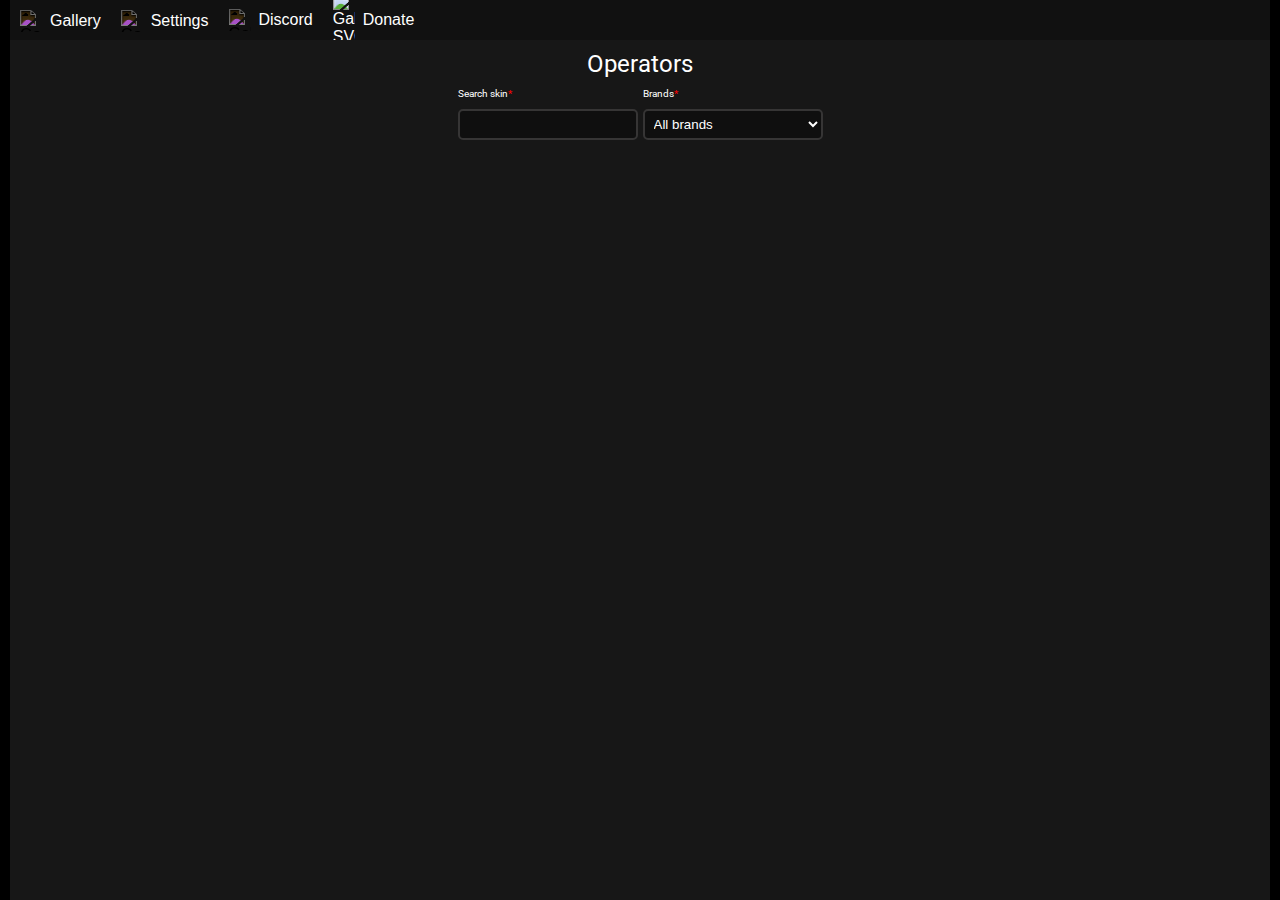
==== index.html @ 85ee6841 "Add files via upload" ====
<!DOCTYPE html>
<html lang="en">

<head>
    <meta charset="UTF-8">
    <meta name="viewport" content="width=device-width, initial-scale=1.0">
    <title>Skin Planner</title>
    <link rel="stylesheet" href="style.css">
    <link rel="icon" type="image/png" href="assets/pallas.png" sizes="16x16">
    <link rel="icon" type="image/png" href="assets/pallas.png" sizes="32x32">
    <script defer src="js/operators.js"></script>
</head>
<!-- https://raw.githubusercontent.com/HermitzPlanner/planner-images/main/svg/gallery.svg
https://raw.githubusercontent.com/HermitzPlanner/planner-images/main/svg/reset.svg
https://raw.githubusercontent.com/HermitzPlanner/planner-images/main/svg/save.svg
https://raw.githubusercontent.com/HermitzPlanner/planner-images/main/svg/load.svg -->
<!-- <input type="checkbox" name="amogus" id="header-theme">
        <label for="header-theme">header-theme</label> -->

<body>

    <div class="loader">
        <div class="spinner"></div>
    </div>
    <script>
        // Wait for the page to fully load
        window.addEventListener('load', function () {
            // Hide the loader screen
            const loader = document.querySelector('.loader');
            const content = document.querySelector('.gallery');

            loader.style.display = 'none'; // Hide the loader
            content.style.display = 'flex'; // Show the content
        });
    </script>

    <header>
        <!-- Gallery Item -->
        <input type="checkbox" name="" id="header-gallery" onclick="gallery()">
        <label class="header-label" for="header-gallery">
            <div class="header-item">
                <img class="svg"
                    src="https://raw.githubusercontent.com/HermitzPlanner/planner-images/main/svg/gallery.svg"
                    alt="Gallery SVG">
                <div class="header-text header-gallery-text">Gallery</div>
            </div>
        </label>

        <!-- Settings Item -->
        <input type="checkbox" name="" id="header-settings" onclick="toggleSettings()">
        <label class="header-label" for="header-settings">
            <div class="header-item">
                <img class="svg"
                    src="https://raw.githubusercontent.com/HermitzPlanner/planner-images/main/svg/settings.svg"
                    alt="Gallery SVG">
                <div class="header-text header-gallery-text">Settings</div>
            </div>
        </label>

        <!-- Container for Reset, Load, and Save -->
        <div id="settings-dropdown" class="settings-dropdown">
            <!-- Reset Item -->
            <input type="checkbox" name="" id="header-reset" onclick="headerReset()">
            <label class="header-label" for="header-reset">
                <div class="header-item">
                    <img class="svg"
                        src="https://raw.githubusercontent.com/HermitzPlanner/planner-images/main/svg/reset.svg"
                        alt="Reset SVG">
                    <div class="header-text">Reset</div>
                </div>
            </label>

            <!-- Save Item -->
            <input type="checkbox" name="" id="header-save" onclick="headerSave()">
            <label class="header-label" for="header-save">
                <div class="header-item">
                    <img class="svg"
                        src="https://raw.githubusercontent.com/HermitzPlanner/planner-images/main/svg/save.svg"
                        alt="Save SVG">
                    <div class="header-text">Save</div>
                </div>
            </label>

            <!-- Load Item -->
            <input type="file" name="" id="header-load" onchange="headerLoad()">
            <label class="header-label" for="header-load">
                <div class="header-item">
                    <img class="svg"
                        src="https://raw.githubusercontent.com/HermitzPlanner/planner-images/main/svg/load.svg"
                        alt="Load SVG">
                    <div class="header-text">Load</div>
                </div>
            </label>
        </div>

        <!-- Discord Item -->
        <a class="header-item" href="https://discord.gg/uGRu9j88H9" target="_blank">
            <img class="svg" src="https://raw.githubusercontent.com/HermitzPlanner/planner-images/main/svg/discord.svg"
                alt="Gallery SVG">
            <div class="header-text header-gallery-text">Discord</div>
        </a>

        <!-- Kofi Item -->
        <a class="header-item" href="https://ko-fi.com/hermitzplanner" target="_blank">
            <img class="svg kofi"
                src="https://raw.githubusercontent.com/HermitzPlanner/planner-images/main/svg/kofi.png"
                alt="Gallery SVG">
            <div class="header-text header-gallery-text">Donate</div>
        </a>

        <!-- Theme Item -->
        <!-- <input type="checkbox" name="" id="header-theme" onclick="themeChange()">
        <label class="header-label" for="header-theme">
            <div class="header-item">
                <img class="svg" src="https://raw.githubusercontent.com/HermitzPlanner/planner-images/main/svg/sun-svgrepo-com.svg"
                    alt="Gallery SVG">
                <div class="header-text header-gallery-text">Theme</div>
            </div>
        </label> -->
        <script>
            function toggleSettings() {
                var dropdown = document.getElementById("settings-dropdown");
                var settingsCheckbox = document.getElementById("header-settings");

                dropdown.style.display = settingsCheckbox.checked ? "flex" : "none";
            }
        </script>

    </header>

    <section class="gallery" id="gallery" style="display: flex;">
        <div class="gallery-header">
            <div class="main-text flex">Operators</div>
            <div class="gallery-header-options">
                <div id="gal-input3" class="initial-input2 initial-input-text">Search skin <div style="color: red;">*
                    </div>
                </div>
                <div id="gal-input4" class="initial-input2 initial-input-text">Brands<div style="color: red;">*</div>
                </div>
            </div>
            <div class="gallery-header-options">
                <input type="search" class="initial-input2 gallery-options" id="search">
                <select class="initial-input2 gallery-options" name="brand-select" id="search2" data-search2>
                    <option disabled value="">Select brand</option>
                    <option selected value="">All brands</option>
                </select>
            </div>
        </div>
    </section>

    <div class="viewer">
        <div class="viewer-content">
            <button class="quit-btn" id="quit-btn" onclick="quitViewer()">
                <img width="60px" height="60px" style="filter: invert();"
                    src="https://raw.githubusercontent.com/HermitzPlanner/planner-images/main/svg/x.svg" alt="">
            </button>
            <div class="viewer-information" style="justify-content: start;
            gap: 20px; padding-top: 20px;">
                <div class="viewer-elite-container viewer-row">
                    <input type="checkbox" id="elite-0" onclick='eliteArt("0")'>
                    <label class="elite-btn" for="elite-0">
                        <img class="elite" src="https://raw.githubusercontent.com/HermitzPlanner/arknight-images/main/ui/elite/0.png" alt="">
                    </label>

                    <input type="checkbox" id="elite-1" onclick='eliteArt("1")'>
                    <label class="elite-btn" for="elite-1">
                        <img class="elite" src="https://raw.githubusercontent.com/HermitzPlanner/arknight-images/main/ui/elite/1.png" alt="">
                    </label>

                    <input type="checkbox" id="elite-2" onclick='eliteArt("2")'>
                    <label class="elite-btn" for="elite-2">
                        <img class="elite" src="https://raw.githubusercontent.com/HermitzPlanner/arknight-images/main/ui/elite/2.png" alt="">
                    </label>
                </div>
                <div class="viewer-char-container">
                    <div class="viewer-char-information">
                        <div class="viewer-char-name">char-name</div>
                        <div class="viewer-subclass-name">skin-name</div>
                    </div>
                    <div class="viewer-icon">
                        <img src="" alt="">
                    </div>
                </div>
                <div class="viewer-skin-details" style="gap: 20px;">
                    <div class="viewer-skills viewer-row">
                            <img class="skill-icon skill-1" src="" alt="">
                            <img class="skill-icon skill-2" src="" alt="">
                            <img class="skill-icon skill-3" src="" alt="">
                    </div>
                    <div class="viewer-position viewer-row">
                        <div class="viewer-position-left">position</div>
                        <div class="viewer-position-information">position Information Content</div>
                    </div>

                    <div class="viewer-position viewer-row">
                        <div class="viewer-position-left">seggs</div>
                        <div class="viewer-position-information">every day</div>
                    </div>

                    <div class="viewer-position viewer-row">
                        <div class="viewer-position-left">amogus</div>
                        <div class="viewer-position-information">joe mamma</div>
                    </div>
                    <!-- <div class="viewer-artist viewer-row">
                        <div class="viewer-artist-left">Artist</div>
                        <div class="viewer-artist-information">Artist Information Content</div>
                    </div>

                    <div class="viewer-release viewer-row">
                        <div class="viewer-release-left">Release</div>
                        <div class="viewer-release-information">Release Information Content</div>
                    </div>
                    <div class="viewer-obtain viewer-row">
                        <div class="viewer-obtain-left">Obtain</div>
                        <div class="viewer-obtain-information">Obtain Information Content</div>
                    </div> -->
                </div>

            </div>
            <div class="full-image">
                <img id="full-image" src="" alt="">
            </div>
        </div>
    </div>
    <template id="gallery-body">
        <!-- href #${skin.id} -->
        <a class="gallery-link" id="gallery-${skin.id}" href="">
            <button class="gallery-btn" id="${skin.id}">
                <div class="card-bg"></div>
                <div class="gallery-fade"></div>
                <img class="gallery-img" src="">
                <div style="transform: skew(-10deg);">
                    <span class="gallery-model">${skin.english}</span>
                    <br>
                    <span class="gallery-sub">${skin.skinnameenglish}</span>
                </div>
            </button>
        </a>
    </template>

    <script src="js/pixi/pixi.min.js"></script>
    <script src="js/pixi/pixi-spine.js"></script>
</body>

</html>
---- style.css ----
@import url('https://fonts.googleapis.com/css2?family=Roboto:wght@100;300;400;500;700;900&display=swap');
@import url('https://fonts.googleapis.com/css2?family=Oswald:wght@200;300;400;500;600;700&display=swap');

::-webkit-scrollbar {
    width: 5px;
    height: 5px;
}

::-webkit-scrollbar-track {
    background-color: var(--highlight-dark);
}

::-webkit-scrollbar-thumb {
    background-color: var(--highlight);
    border-radius: 7px;
}

:root {
    --background-dark: hsl(0, 0%, 18%);
    --background-dark-2: hsl(0, 0%, 10%);
    --background-dark-bar: hsl(0, 0%, 21%);

    --highlight: hsl(59, 60%, 61%);
    --prime: gold;
    --rerun: hsl(120, 60%, 61%);
    --sum: hsl(120, 60%, 61%);
    --rest: hsl(0, 60%, 61%);
    --disabled: hsla(0, 60%, 61%, 0.5);
    --disabled-outline: hsl(0, 80%, 61%);
    --highlight-dark: hsl(0, 1%, 21%);
    --background-events-dark: hsl(0, 1%, 9%);
    --background-events-body-dark: hsl(0, 1%, 6%);
    --background-events-content-dark: hsl(0, 1%, 3%);
    --header-background: #111;

    --background-skins-dark: hsl(240, 2%, 13%);
    --background-skins-body-dark: hsl(240, 2%, 6%);
    --background-skins-content-dark: hsl(240, 2%, 3%);

    --text-light: #fff;

    --planner-events-width: 475px;
    --planner-events-info-width: 70%;
    --planner-skins-body-width: 120px;
    --planner-content-header: 85px;
    --planner-header: 40px;
    --planner-events-image-padding: 10px;
}

.loader {
    position: fixed;
    top: 0;
    left: 0;
    width: 100%;
    height: 100%;
    background-color: rgba(0, 0, 0, 0.8);
    display: flex;
    justify-content: center;
    align-items: center;
    z-index: 9999;
}

.spinner {
    border: 4px solid rgba(255, 255, 255, 0.3);
    border-top: 4px solid #3498db;
    border-radius: 50%;
    width: 40px;
    height: 40px;
    animation: spin 2s linear infinite;
}

/* Rotate spinner animation */
@keyframes spin {
    0% { transform: rotate(0deg); }
    100% { transform: rotate(360deg); }
}

/* Hide the content when the loader is displayed */
.content {
    display: none;
}

header {
    display: flex;
    align-items: left;
    gap: 20px;
    padding: 10px;
    background-color: var(--header-background);
    color: var(--text-light);
    font-family: 'Arial', sans-serif;
    margin: 0;
    height: 20px;
}

.header-label {
    cursor: pointer;
}

.header-item,
.calc-item {
    display: flex;
    align-items: center;
}

.header-item img,
.calc-item img {
    width: 22px;
    height: 22px;
    margin-right: 8px;
}

.header-item img {
    filter: invert(1);
}
.planner-events-total {
    justify-content: space-between;
   
}
.planner-events-total-value {
    padding: 4px 0;
    padding-left: 12px;
    width: fit-content !important;
    border-top: 3px solid var(--highlight);
    /* border-bottom: 1px solid var(--highlight); */
}
.header-text {
    font-size: 16px;
}
.calc-text {
    font-size: 12px;
}

.planner-skins-header-event {
    font-size: 150%;
}

.planner-skins-header-reward,
.planner-skins-header-summary,
.planner-help {
    outline: 2px solid var(--highlight-dark);
    background: var(--background-events-body-dark);
    padding: 5px 15px;
    border-radius: 10px;
}

.planner-help {
    margin-left: 10px;
}

.header-reward,
.header-summary {
    width: fit-content;
    margin: 0 auto;
}

.header-summary {
    margin: unset;
}

.header-reward:hover,
.header-summary:hover {
    cursor: pointer;
    scale: 1.05;
    transition: 175ms ease;
}

input[type="file"] {
    display: none;
}
input[type="checkbox"] {
    display: none;
}

input[type="checkbox"]+label {
    outline: 0px dashed hsla(0, 0%, 100%, 0.25);
}

input[type="number"],
.gallery-options,
.viewer-options {
    color: #fff;
    border: 2px solid var(--highlight-dark);
    background: var(--background-events-body-dark);
    border-radius: 5px;
    padding: 5px;
}

.invisible {
    display: none;
}

.prime {
    color: var(--highlight);
}
a {
    text-decoration: none; /* Remove underline */
    color: inherit; /* Use the default text color */
    /* You can add more styling properties here as needed */
}
img {
    -webkit-user-drag: none;
}
#settings-dropdown {
    display: none;
}
.settings-dropdown {
    display: flex;
    position: absolute;
    left: 105px;
    top: 43px;
    background-color: var(--header-background);
    flex-direction: column;
    gap: 10px;
    z-index: 2;
    padding: 10px;
}
button {
    background: none;
    color: inherit;
    border: none;
    /* padding: 0; */
    font: inherit;
    cursor: pointer;
    outline: inherit;
    width: 100%;
}

body {
    font-family: 'Roboto';
    font-weight: 400;
    /* width: 999px; */
    width: calc(100vw - 20px);
    outline: 0px dashed fuchsia;
    margin: 0 auto;
    color: var(--text-light);
    background-color: #000;
    overflow-x: hidden;
    height: 100vh;
    position: relative;
}
.kofi {
    filter: inherit !important;
    height: inherit !important;
}
.planner-body {
    display: flex;
    height: calc(100vh - var(--planner-header));
}

.planner-events-content,
.planner-skins-content,
.summary-content {
    height: calc(100% - var(--planner-content-header));
    width: 100%;
    position: relative;
    overflow-y: auto; 
}

.planner-skins-content {
    display: flex;
    flex-direction: column;
}
.skins-container {
    display: flex;
    flex-wrap: wrap;
    align-content: baseline;
    justify-content: center;
    gap: 15px;
    padding: 20px 15px;
    width: calc(100% - 30px);
}

.rerun-skins {
    border-top: 1px solid var(--highlight-dark);
}
.rerun-header {
    width: 100%;
    text-align: center;
}

.planner-events {
    width: var(--planner-events-width);
    background-color: var(--background-events-dark);
}

.summary {
    background-color: var(--background-events-dark);
}

.planner-events-header,
.planner-skins-header,
.summary-header {
    height: var(--planner-content-header);
    outline: 0px dashed hsla(0, 0%, 100%, 0.25);
    width: 100%;
    text-align: center;
    display: flex;
    flex-direction: column;
    justify-content: space-evenly;
    /* border-bottom: 1px solid var(--highlight-dark); */
}

.summary-header {
    align-items: center;
}

.planner-events-header {
    flex-direction: row;
    align-items: center;
    justify-content: space-between;
}

.planner-events-name,
.summary-events-name {
    text-align: center;
    /* background: var(--background-events-content-dark); */
    margin-top: var(--planner-events-image-padding);
}

.planner-events-body,
.summary-events-body {
    margin-top: 20px;
    display: flex;
    background-color: var(--background-events-body-dark);
    outline: 1px solid var(--highlight-dark);
}

.summary-events-body {
    height: 143.172px;
    width: var(--planner-events-width);
}

.planner-events-body:hover {
    cursor: pointer;
    background: var(--highlight-dark);
    transition: 175ms ease;
}

.event-checked {
    background: var(--highlight-dark);
}

.planner-events-info,
.planner-events-calcs {
    outline: 0px solid black;
}

.planner-events-info,
.summary-events-info {
    width: var(--planner-events-info-width);
}

.planner-events-image,
.summary-events-image {
    display: flex;
    padding: var(--planner-events-image-padding);

}

.planner-events-image img,
.summary-events-image img {
    max-width: 100%;
    border-radius: 7px;
}

.summary-events-image img {
    height: 94px;
}

.planner-events-calcs,
.summary-events-calcs {
    width: calc(100% - var(--planner-events-info-width));
    padding: var(--planner-events-image-padding);
    display: flex;
    flex-direction: column;
    justify-content: space-between;
}

.planner-events-calcs * {
    background: none;
    outline: 0px dashed fuchsia;
}

.calcs {
    display: flex;
}

.calcs * {
    width: 50%;
}

.value {
    text-align: right;
}

.planner-skins {
    width: calc(100% - var(--planner-events-width));
}

.planner-skins-body {
    position: relative;
    width: var(--planner-skins-body-width);
    height: fit-content;
    /* margin: 10px 0 0 10px; */
    background-color: var(--background-events-body-dark);
    outline: 2px solid var(--highlight-dark);
    border-radius: 7px;
    overflow: hidden;
    margin-top: 2px;
}

.planner-skins-body:hover,
.gallery-btn:hover,
.search-button:hover {
    cursor: pointer;
    scale: 1.05;
    transition: 175ms ease;
}

.planner-skins-image,
.planner-skins-model,
.planner-skins-price {
    outline: 0px solid black;
}

.planner-skins-image {
    display: flex;
}

.planner-skins-image img {
    max-width: 100%;
}

.planner-skins-model {
    position: absolute;
    width: 100%;
    bottom: -1px;
    /* left: 50%; */
    text-align: center;
    transform: translate(-50%, 0);
    /* background-color: var(--background-events-content-dark); */
    /* padding: 2px 10px; */
    font-family: 'Oswald';
    font-weight: 300;
    text-transform: uppercase;
    transform: skewX(-10deg);
    margin-left: -3px;
    /* letter-spacing: 1px; */
    font-size: 18px;
    z-index: 1;
    padding: 4px 0;
}

.planner-skins-price {
    position: absolute;
    top: 0;
    left: 15px;
    transform: translate(-50%, 0);
    background-color: var(--background-events-content-dark);
    padding: 2px 10px;
    font-family: 'Oswald';
    font-weight: 300;
    text-transform: uppercase;
    border-radius: 0 0 10px 0;
}
.skins-price-rerun {
    left: 27px;
    display: flex;
    align-items: center;
    gap: 4px;
}
.planner-skins-category {
    font-size: 85%;
    color: var(--rerun);
}
.skin-overlay,
.skin-background {
    position: absolute;
    width: 100%;
    height: 100%;
    top: 0;
    left: 0;
}
.skin-background {
    background: linear-gradient(0deg, var(--background-events-content-dark) 12%, rgba(255, 255, 255, 0) 40%);
}
.overlay-true {
    background: var(--disabled);
}

.checked {
    outline: 2px solid var(--highlight);
}
.checked-text {
    color: var(--highlight)
}

.checked-disabled {
    outline: 2px solid var(--disabled-outline);
}

.display-none {
    display: none;
}

.rerun {
    color: var(--rerun)
}

.value {
    font-weight: 500;
}

.summary {
    display: none;
    width: 100%;
}

.summary-container {
    display: flex;
}

.summary-skins-container {
    width: calc(100% - 220px);
}

.summary-skins-container-scroll {
    display: flex;
    width: fit-content;
    flex-wrap: wrap;

}

.summary-skins-body {
    position: relative;
    margin-top: 20px;
    margin-left: 5px;
    outline: 1px solid var(--highlight-dark);
    background-color: var(--background-events-body-dark);
    height: fit-content;
    width: 114px;
}

.gallery {
    display: none;
    background-color: var(--background-events-dark);
    height: calc(100% - 40px);
    width: 100%;
    overflow-y: scroll;
    position: absolute;
    justify-content: center;
    gap: 5px;
    flex-wrap: wrap;
    overflow-y: scroll;
    overflow-x: hidden;
    align-content: start;
}

.gallery-header {
    width: 100%;
    padding: 10px 0;
    display: flex;
    flex-direction: column;
    gap: 10px;
}

.main-text {
    font-size: 150%;
}

.gallery-header-options {
    width: 100%;
    display: flex;
    outline: 0px dashed cyan;
    padding: 0rem 0rem;
    gap: 5px;
    justify-content: center;
}

.initial-input-text {
    font-size: 10px;
    display: flex;
    /* padding: 0.25rem 0;
    font-family: 'Inter'; */
}

.initial-text {
    position: absolute;
    top: -15px;
    left: 5px;
    text-align: left;
    width: 100%;
}

.event-counter {
    position: absolute;
    padding: 1px;
    font-size: 75%;
    color: var(--highlight);
    opacity: .25;
}

.initial-input2 {
    width: 180px;
}

.flex {
    display: flex;
    justify-content: center;
    align-items: center;
}

.gallery-btn {
    background-color: var(--background-events-body-dark);
    /* outline: 2px solid var(--highlight-dark); */
    border-radius: 7px;
    color: var(--text-light);
    position: relative;
}

.gallery-model {
    font-family: 'Oswald';
    font-weight: 400;
    text-transform: uppercase;
    font-size: 19px;
    transform: skew(-7deg);
}

.gallery-fade {
    outline: 0px solid white;
    position: absolute;
    bottom: 44px;
    left: 0;
    width: 100%;
    height: 30px;
    background: linear-gradient(0deg, var(--background-events-body-dark), rgba(255, 255, 255, 0) 100%);
}
.gallery-img {
    outline: 1px solid red;
}
.viewer {
    display: none;
    position: absolute;
    top: 0;
    left: 0;
    width: 100%;
    height: 100%;
    background-color: var(--background-events-dark);
    padding: 0px;
    z-index: 2;
}

.viewer-information {
    /* 26 px = buttons height: ; */
    position: absolute;
    top: 10px;
    left: 10px;
    width: 23%;
    background-color: var(--background-events-body-dark);
    height: 90%;
    border-radius: 10px;
    display: flex;
    flex-flow: column;
    justify-content: space-between;
    align-items: center;
    padding: 10px;
    z-index: 2;
}

.viewer-char-container {
    display: flex;
    width: 100%;
    justify-content: space-between;
}

.viewer-char-information {
    outline: 0px solid red;
    display: flex;
    flex-direction: column;
    /* justify-content: space-evenly; */
    gap: 10px;
}

.viewer-char-name {
    font-family: 'Oswald';
    font-weight: 500;
    text-transform: uppercase;
    font-size: 200%;
}

.viewer-row {
    display: flex;
    justify-content: space-between;
}

.viewer-skin-details {
    width: 100%;
    height: 25vh;
    outline: 0px solid cyan;
    display: flex;
    flex-direction: column;
    justify-content: space-around;
}

.viewer-icon img {
    height: 15vh;
    border-radius: 7px;
}
.viewer-skills,
.viewer-elite-container {
    justify-content: space-around;
}
.viewer-elite-container {
    width: 100%;
    /* border-top: 2px solid var(--highlight-dark);
    border-bottom: 2px solid var(--highlight-dark); */
}
.viewer-price-information {
    position: relative;
}

.viewer-puregem {
    height: 19px;
    position: absolute;
    left: 0;
    margin-left: -23px;
}
.elite {
    height: 50px;
    box-shadow: 0px 1px 7px 0px var(--highlight-dark);
}
.chibi-container {
    height: 40vh;
    width: 100%;
    outline: 2px solid var(--highlight-dark);
}

.full-image {
    width: 100%;
    height: 100%;
    position: absolute;
    top: 0;
    left: 0;
}

.full-image img {
    position: fixed;
    outline: 0px dashed cyan;
    width: 100vw;
    height: 100vh;
    object-fit: contain;
    z-index: 1;
}

.download-button {
    width: fit-content;
}

.quit-btn {
    padding: 20px;
    width: fit-content;
    right: 0;
    position: absolute;
    z-index: 99;

}

.search-button {
    top: 0;
    right: 0;
    position: absolute;
    width: fit-content;
    border: none;
    outline: none;
    background-color: var(--background-events-content-dark);
    border-radius: 0 0 0 7px;
    width: 28px;
    height: 28px;
}

.search-button img {
    width: 100%;
    filter: invert();
}

.skill-icon {
    height: 50px;
}
.elite-btn:hover {
    cursor: pointer;
    scale: 1.1;
    transition: 100ms;
}
@media screen and (max-width: 1000px) {

    /* Your styles for screens less than 1000px go here */
    body {
        .planner-body {
            flex-direction: column;
        }

        .planner-events {
            height: 40%;
        }

        .planner-skins {
            height: 60%;
        }

        .planner-events,
        .planner-skins {
            width: 100%;
        }
        .viewer-information {
            width: calc(100% - 40px);
            height: calc(100% - 40px);
        }

        #full-image {
            display: none;
        }

    }

    
}
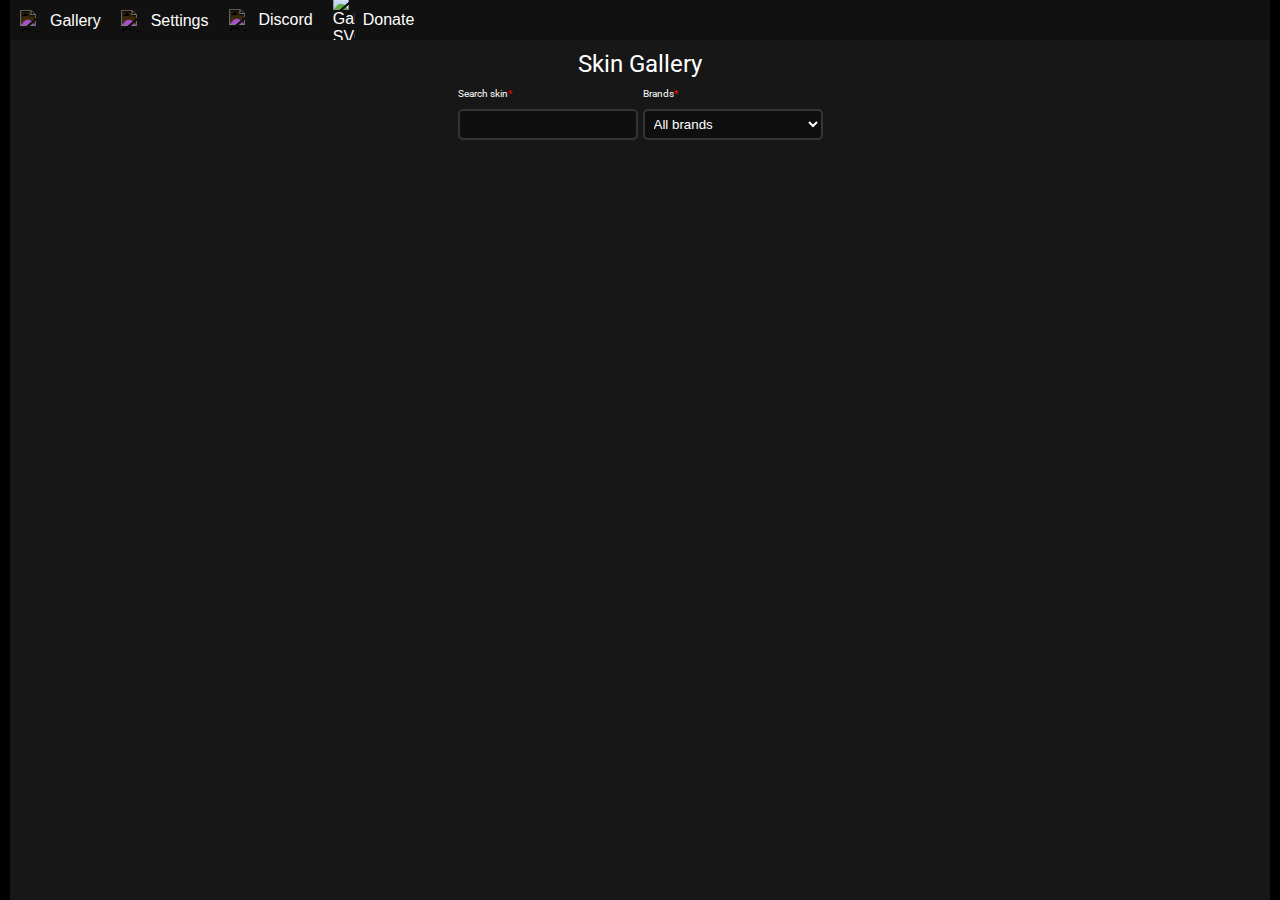
==== commit 99a91ac2: "update" ====
--- a/index.html
+++ b/index.html
@@ -1,245 +1,379 @@
-<!DOCTYPE html>
-<html lang="en">
-
-<head>
-    <meta charset="UTF-8">
-    <meta name="viewport" content="width=device-width, initial-scale=1.0">
-    <title>Skin Planner</title>
-    <link rel="stylesheet" href="style.css">
-    <link rel="icon" type="image/png" href="assets/pallas.png" sizes="16x16">
-    <link rel="icon" type="image/png" href="assets/pallas.png" sizes="32x32">
-    <script defer src="js/operators.js"></script>
-</head>
-<!-- https://raw.githubusercontent.com/HermitzPlanner/planner-images/main/svg/gallery.svg
-https://raw.githubusercontent.com/HermitzPlanner/planner-images/main/svg/reset.svg
-https://raw.githubusercontent.com/HermitzPlanner/planner-images/main/svg/save.svg
-https://raw.githubusercontent.com/HermitzPlanner/planner-images/main/svg/load.svg -->
-<!-- <input type="checkbox" name="amogus" id="header-theme">
-        <label for="header-theme">header-theme</label> -->
-
-<body>
-
-    <div class="loader">
-        <div class="spinner"></div>
-    </div>
-    <script>
-        // Wait for the page to fully load
-        window.addEventListener('load', function () {
-            // Hide the loader screen
-            const loader = document.querySelector('.loader');
-            const content = document.querySelector('.gallery');
-
-            loader.style.display = 'none'; // Hide the loader
-            content.style.display = 'flex'; // Show the content
-        });
-    </script>
-
-    <header>
-        <!-- Gallery Item -->
-        <input type="checkbox" name="" id="header-gallery" onclick="gallery()">
-        <label class="header-label" for="header-gallery">
-            <div class="header-item">
-                <img class="svg"
-                    src="https://raw.githubusercontent.com/HermitzPlanner/planner-images/main/svg/gallery.svg"
-                    alt="Gallery SVG">
-                <div class="header-text header-gallery-text">Gallery</div>
-            </div>
-        </label>
-
-        <!-- Settings Item -->
-        <input type="checkbox" name="" id="header-settings" onclick="toggleSettings()">
-        <label class="header-label" for="header-settings">
-            <div class="header-item">
-                <img class="svg"
-                    src="https://raw.githubusercontent.com/HermitzPlanner/planner-images/main/svg/settings.svg"
-                    alt="Gallery SVG">
-                <div class="header-text header-gallery-text">Settings</div>
-            </div>
-        </label>
-
-        <!-- Container for Reset, Load, and Save -->
-        <div id="settings-dropdown" class="settings-dropdown">
-            <!-- Reset Item -->
-            <input type="checkbox" name="" id="header-reset" onclick="headerReset()">
-            <label class="header-label" for="header-reset">
-                <div class="header-item">
-                    <img class="svg"
-                        src="https://raw.githubusercontent.com/HermitzPlanner/planner-images/main/svg/reset.svg"
-                        alt="Reset SVG">
-                    <div class="header-text">Reset</div>
-                </div>
-            </label>
-
-            <!-- Save Item -->
-            <input type="checkbox" name="" id="header-save" onclick="headerSave()">
-            <label class="header-label" for="header-save">
-                <div class="header-item">
-                    <img class="svg"
-                        src="https://raw.githubusercontent.com/HermitzPlanner/planner-images/main/svg/save.svg"
-                        alt="Save SVG">
-                    <div class="header-text">Save</div>
-                </div>
-            </label>
-
-            <!-- Load Item -->
-            <input type="file" name="" id="header-load" onchange="headerLoad()">
-            <label class="header-label" for="header-load">
-                <div class="header-item">
-                    <img class="svg"
-                        src="https://raw.githubusercontent.com/HermitzPlanner/planner-images/main/svg/load.svg"
-                        alt="Load SVG">
-                    <div class="header-text">Load</div>
-                </div>
-            </label>
-        </div>
-
-        <!-- Discord Item -->
-        <a class="header-item" href="https://discord.gg/uGRu9j88H9" target="_blank">
-            <img class="svg" src="https://raw.githubusercontent.com/HermitzPlanner/planner-images/main/svg/discord.svg"
-                alt="Gallery SVG">
-            <div class="header-text header-gallery-text">Discord</div>
-        </a>
-
-        <!-- Kofi Item -->
-        <a class="header-item" href="https://ko-fi.com/hermitzplanner" target="_blank">
-            <img class="svg kofi"
-                src="https://raw.githubusercontent.com/HermitzPlanner/planner-images/main/svg/kofi.png"
-                alt="Gallery SVG">
-            <div class="header-text header-gallery-text">Donate</div>
-        </a>
-
-        <!-- Theme Item -->
-        <!-- <input type="checkbox" name="" id="header-theme" onclick="themeChange()">
-        <label class="header-label" for="header-theme">
-            <div class="header-item">
-                <img class="svg" src="https://raw.githubusercontent.com/HermitzPlanner/planner-images/main/svg/sun-svgrepo-com.svg"
-                    alt="Gallery SVG">
-                <div class="header-text header-gallery-text">Theme</div>
-            </div>
-        </label> -->
-        <script>
-            function toggleSettings() {
-                var dropdown = document.getElementById("settings-dropdown");
-                var settingsCheckbox = document.getElementById("header-settings");
-
-                dropdown.style.display = settingsCheckbox.checked ? "flex" : "none";
-            }
-        </script>
-
-    </header>
-
-    <section class="gallery" id="gallery" style="display: flex;">
-        <div class="gallery-header">
-            <div class="main-text flex">Operators</div>
-            <div class="gallery-header-options">
-                <div id="gal-input3" class="initial-input2 initial-input-text">Search skin <div style="color: red;">*
-                    </div>
-                </div>
-                <div id="gal-input4" class="initial-input2 initial-input-text">Brands<div style="color: red;">*</div>
-                </div>
-            </div>
-            <div class="gallery-header-options">
-                <input type="search" class="initial-input2 gallery-options" id="search">
-                <select class="initial-input2 gallery-options" name="brand-select" id="search2" data-search2>
-                    <option disabled value="">Select brand</option>
-                    <option selected value="">All brands</option>
-                </select>
-            </div>
-        </div>
-    </section>
-
-    <div class="viewer">
-        <div class="viewer-content">
-            <button class="quit-btn" id="quit-btn" onclick="quitViewer()">
-                <img width="60px" height="60px" style="filter: invert();"
-                    src="https://raw.githubusercontent.com/HermitzPlanner/planner-images/main/svg/x.svg" alt="">
-            </button>
-            <div class="viewer-information" style="justify-content: start;
-            gap: 20px; padding-top: 20px;">
-                <div class="viewer-elite-container viewer-row">
-                    <input type="checkbox" id="elite-0" onclick='eliteArt("0")'>
-                    <label class="elite-btn" for="elite-0">
-                        <img class="elite" src="https://raw.githubusercontent.com/HermitzPlanner/arknight-images/main/ui/elite/0.png" alt="">
-                    </label>
-
-                    <input type="checkbox" id="elite-1" onclick='eliteArt("1")'>
-                    <label class="elite-btn" for="elite-1">
-                        <img class="elite" src="https://raw.githubusercontent.com/HermitzPlanner/arknight-images/main/ui/elite/1.png" alt="">
-                    </label>
-
-                    <input type="checkbox" id="elite-2" onclick='eliteArt("2")'>
-                    <label class="elite-btn" for="elite-2">
-                        <img class="elite" src="https://raw.githubusercontent.com/HermitzPlanner/arknight-images/main/ui/elite/2.png" alt="">
-                    </label>
-                </div>
-                <div class="viewer-char-container">
-                    <div class="viewer-char-information">
-                        <div class="viewer-char-name">char-name</div>
-                        <div class="viewer-subclass-name">skin-name</div>
-                    </div>
-                    <div class="viewer-icon">
-                        <img src="" alt="">
-                    </div>
-                </div>
-                <div class="viewer-skin-details" style="gap: 20px;">
-                    <div class="viewer-skills viewer-row">
-                            <img class="skill-icon skill-1" src="" alt="">
-                            <img class="skill-icon skill-2" src="" alt="">
-                            <img class="skill-icon skill-3" src="" alt="">
-                    </div>
-                    <div class="viewer-position viewer-row">
-                        <div class="viewer-position-left">position</div>
-                        <div class="viewer-position-information">position Information Content</div>
-                    </div>
-
-                    <div class="viewer-position viewer-row">
-                        <div class="viewer-position-left">seggs</div>
-                        <div class="viewer-position-information">every day</div>
-                    </div>
-
-                    <div class="viewer-position viewer-row">
-                        <div class="viewer-position-left">amogus</div>
-                        <div class="viewer-position-information">joe mamma</div>
-                    </div>
-                    <!-- <div class="viewer-artist viewer-row">
-                        <div class="viewer-artist-left">Artist</div>
-                        <div class="viewer-artist-information">Artist Information Content</div>
-                    </div>
-
-                    <div class="viewer-release viewer-row">
-                        <div class="viewer-release-left">Release</div>
-                        <div class="viewer-release-information">Release Information Content</div>
-                    </div>
-                    <div class="viewer-obtain viewer-row">
-                        <div class="viewer-obtain-left">Obtain</div>
-                        <div class="viewer-obtain-information">Obtain Information Content</div>
-                    </div> -->
-                </div>
-
-            </div>
-            <div class="full-image">
-                <img id="full-image" src="" alt="">
-            </div>
-        </div>
-    </div>
-    <template id="gallery-body">
-        <!-- href #${skin.id} -->
-        <a class="gallery-link" id="gallery-${skin.id}" href="">
-            <button class="gallery-btn" id="${skin.id}">
-                <div class="card-bg"></div>
-                <div class="gallery-fade"></div>
-                <img class="gallery-img" src="">
-                <div style="transform: skew(-10deg);">
-                    <span class="gallery-model">${skin.english}</span>
-                    <br>
-                    <span class="gallery-sub">${skin.skinnameenglish}</span>
-                </div>
-            </button>
-        </a>
-    </template>
-
-    <script src="js/pixi/pixi.min.js"></script>
-    <script src="js/pixi/pixi-spine.js"></script>
-</body>
-
+<!DOCTYPE html>
+<html lang="en">
+
+<head>
+    <meta charset="UTF-8">
+    <meta name="viewport" content="width=device-width, initial-scale=1.0">
+    <title>Skin Planner</title>
+    <link rel="stylesheet" href="style.css">
+    <link rel="icon" type="image/png" href="assets/pallas.png" sizes="16x16">
+    <link rel="icon" type="image/png" href="assets/pallas.png" sizes="32x32">
+    <script defer src="js/gallery.js"></script>
+    <script defer src="js/viewer.js"></script>
+</head>
+<!-- https://raw.githubusercontent.com/HermitzPlanner/planner-images/main/svg/gallery.svg
+https://raw.githubusercontent.com/HermitzPlanner/planner-images/main/svg/reset.svg
+https://raw.githubusercontent.com/HermitzPlanner/planner-images/main/svg/save.svg
+https://raw.githubusercontent.com/HermitzPlanner/planner-images/main/svg/load.svg -->
+<!-- <input type="checkbox" name="amogus" id="header-theme">
+        <label for="header-theme">header-theme</label> -->
+
+<body>
+    <header>
+        <!-- Gallery Item -->
+        <input type="checkbox" name="" id="header-gallery" onclick="headerGallery()">
+        <label class="header-label" for="header-gallery">
+            <div class="header-item">
+                <img class="svg"
+                    src="https://raw.githubusercontent.com/HermitzPlanner/planner-images/main/svg/gallery.svg"
+                    alt="Gallery SVG">
+                <div class="header-text header-gallery-text">Gallery</div>
+            </div>
+        </label>
+
+        <!-- Settings Item -->
+    <input type="checkbox" name="" id="header-settings" onclick="toggleSettings()">
+    <label class="header-label" for="header-settings">
+        <div class="header-item">
+            <img class="svg" src="https://raw.githubusercontent.com/HermitzPlanner/planner-images/main/svg/settings.svg"
+                alt="Gallery SVG">
+            <div class="header-text header-gallery-text">Settings</div>
+        </div>
+    </label>
+
+    <!-- Container for Reset, Load, and Save -->
+    <div id="settings-dropdown" class="settings-dropdown">
+        <!-- Reset Item -->
+        <input type="checkbox" name="" id="header-reset" onclick="headerReset()">
+        <label class="header-label" for="header-reset">
+            <div class="header-item">
+                <img class="svg" src="https://raw.githubusercontent.com/HermitzPlanner/planner-images/main/svg/reset.svg"
+                    alt="Reset SVG">
+                <div class="header-text">Reset</div>
+            </div>
+        </label>
+
+        <!-- Save Item -->
+        <input type="checkbox" name="" id="header-save" onclick="headerSave()">
+        <label class="header-label" for="header-save">
+            <div class="header-item">
+                <img class="svg" src="https://raw.githubusercontent.com/HermitzPlanner/planner-images/main/svg/save.svg"
+                    alt="Save SVG">
+                <div class="header-text">Save</div>
+            </div>
+        </label>
+
+        <!-- Load Item -->
+        <input type="file" name="" id="header-load" onchange="headerLoad()">
+        <label class="header-label" for="header-load">
+            <div class="header-item">
+                <img class="svg" src="https://raw.githubusercontent.com/HermitzPlanner/planner-images/main/svg/load.svg"
+                    alt="Load SVG">
+                <div class="header-text">Load</div>
+            </div>
+        </label>
+    </div>
+
+        <!-- Discord Item -->
+        <a class="header-item" href="https://discord.gg/uGRu9j88H9" target="_blank">
+            <img class="svg"
+                src="https://raw.githubusercontent.com/HermitzPlanner/planner-images/main/svg/discord.svg"
+                alt="Gallery SVG">
+            <div class="header-text header-gallery-text">Discord</div>
+        </a>
+
+        <!-- Kofi Item -->
+        <a class="header-item" href="https://ko-fi.com/hermitzplanner" target="_blank">
+            <img class="svg kofi"
+                src="https://raw.githubusercontent.com/HermitzPlanner/planner-images/main/svg/kofi.png"
+                alt="Gallery SVG">
+            <div class="header-text header-gallery-text">Donate</div>
+        </a>
+
+        <!-- Theme Item -->
+        <!-- <input type="checkbox" name="" id="header-theme" onclick="themeChange()">
+        <label class="header-label" for="header-theme">
+            <div class="header-item">
+                <img class="svg" src="https://raw.githubusercontent.com/HermitzPlanner/planner-images/main/svg/sun-svgrepo-com.svg"
+                    alt="Gallery SVG">
+                <div class="header-text header-gallery-text">Theme</div>
+            </div>
+        </label> -->
+
+
+    </header>
+    <script>
+        function toggleSettings() {
+            var dropdown = document.getElementById("settings-dropdown");
+            var settingsCheckbox = document.getElementById("header-settings");
+    
+            dropdown.style.display = settingsCheckbox.checked ? "flex" : "none";
+        }
+    </script>
+   
+    <section class="gallery" id="gallery">
+        <div class="gallery-header">
+            <div class="main-text flex">Skin Gallery</div>
+            <div class="gallery-header-options">
+                <div id="gal-input3" class="initial-input2 initial-input-text">Search skin <div style="color: red;">*
+                    </div>
+                </div>
+                <div id="gal-input4" class="initial-input2 initial-input-text">Brands<div style="color: red;">*</div>
+                </div>
+            </div>
+            <div class="gallery-header-options">
+                <input type="search" class="initial-input2 gallery-options" id="search">
+                <select class="initial-input2 gallery-options" name="brand-select" id="search2" data-search2>
+                    <option disabled value="">Select brand</option>
+                    <option selected value="">All brands</option>
+                </select>
+            </div>
+        </div>
+    </section>
+    <div class="viewer">
+        <div class="viewer-content">
+            <button class="quit-btn" id="quit-btn" onclick="quitViewer()">
+                <img width="60px" height="60px" style="filter: invert();"
+                    src="https://raw.githubusercontent.com/HermitzPlanner/planner-images/main/svg/x.svg" alt="">
+            </button>
+            <div class="viewer-information">
+                <div class="viewer-char-container">
+                    <div class="viewer-char-information">
+                        <div class="viewer-char-name">char-name</div>
+                        <div class="viewer-skin-name">skin-name</div>
+                    </div>
+                    <div class="viewer-icon">
+                        <img src="" alt="">
+                    </div>
+                </div>
+                <div class="viewer-skin-details">
+                    <div class="viewer-appearances viewer-row">
+                        <div class="viewer-appearances-left">Upcoming appearances</div>
+                        <div class="viewer-appearances-information"></div>
+                    </div>
+                    <div class="viewer-price viewer-row">
+                        <div class="viewer-price-left">Price</div>
+                        <div class="viewer-price-information">Price Information Content</div>
+                    </div>
+                    <div class="viewer-brand viewer-row">
+                        <div class="viewer-brand-left">Brand</div>
+                        <div class="viewer-brand-information">Brand Information Content</div>
+                    </div>
+                    <div class="viewer-artist viewer-row">
+                        <div class="viewer-artist-left">Artist</div>
+                        <div class="viewer-artist-information">Artist Information Content</div>
+                    </div>
+
+                    <!-- <div class="viewer-release viewer-row">
+                        <div class="viewer-release-left">Release</div>
+                        <div class="viewer-release-information">Release Information Content</div>
+                    </div> -->
+                    <div class="viewer-obtain viewer-row">
+                        <div class="viewer-obtain-left">Obtain</div>
+                        <div class="viewer-obtain-information">Obtain Information Content</div>
+                    </div>
+                </div>
+
+                <div class="chibi-container" id="chibi-container">
+                    <!-- <div class="chibi"></div> -->
+                </div>
+
+
+                <div style="display: flex; justify-content: space-around; width: 100%; gap: 5%;">
+                    <select class="viewer-options" style="width: 40%;" name="perspective" id="perspective">
+                        <option selected value="front">Front</option>
+                        <option id="backpers" value="back">Back</option>
+                        <option value="build">Base</option>
+                    </select>
+
+                    <select class="viewer-options" style="width: 40%;" name="animation" id="animation">
+                    </select>
+
+                    <select class="viewer-options" style="width: 20%;" name="speed" id="speed">
+                        <option value="0.1">x0.1</option>
+                        <option value="0.5">x0.5</option>
+                        <option selected value="1">x1</option>
+                        <option value="2">x2</option>
+
+                    </select>
+
+                    <button class="download-button" onclick="downloadChibi();">
+                        <img width="20px" style="filter: invert();"
+                            src="https://raw.githubusercontent.com/HermitzPlanner/planner-images/main/svg/save.svg"
+                            alt="">
+                    </button>
+                    <script>
+                        function downloadChibi() {
+                            let name = document.querySelector(".viewer-char-name").innerHTML
+                            app.renderer.render(app.stage);
+
+                            const image = new Image();
+                            image.src = app.view.toDataURL();
+
+                            const link = document.createElement('a');
+                            link.href = image.src;
+                            link.download = `chibi-${name}`;
+                            link.click();
+                        }
+                    </script>
+                </div>
+
+            </div>
+            <div class="full-image">
+                <img id="full-image" src="" alt="">
+            </div>
+        </div>
+    </div>
+
+    <template id="planner-events-body">
+        <input class="planner-events-cbox" type="checkbox" name="" id="">
+        <label class="planner-events-cbox-label" for="">
+            <!-- <a class="planner-events-link" name="" href="" style="all: unset;"></a> -->
+            <div class="planner-events-body">
+                <div class="planner-events-info">
+                    <div class="planner-events-name">planner-events-name</div>
+                    <div class="planner-events-image">
+                        <img src="" alt="">
+                    </div>
+                </div>
+                <div class="planner-events-calcs">
+                    <div class="planner-events-current calcs">
+                        <div class="planner-event-calcs-left">
+                            <div class="calc-item">
+                                <img src="https://raw.githubusercontent.com/HermitzPlanner/planner-images/main/svg/puregem.png"
+                                    alt="Reset SVG">
+                                <div class="calc-text">Current</div>
+                            </div>
+                        </div>
+                        <div class="planner-events-current-value value">-</div>
+                    </div>
+                    <div class="planner-events-reward calcs">
+                        <div class="planner-event-calcs-left">
+                            <div class="calc-item">
+                                <img class="svg-light"
+                                    src="https://raw.githubusercontent.com/HermitzPlanner/planner-images/main/svg/reward.png"
+                                    alt="Reset SVG">
+                                <div class="calc-text">Reward</div>
+                            </div>
+                        </div>
+                        <div class="value">+<span class="planner-events-reward-value value">-</span></div>
+                    </div>
+                    <div class="planner-events-cost calcs">
+                        <div class="planner-event-calcs-left">
+                            <div class="calc-item">
+                                <img class="svg-light"
+                                    src="https://raw.githubusercontent.com/HermitzPlanner/planner-images/main/svg/cost.png"
+                                    alt="Reset SVG">
+                                <div class="calc-text">Cost</div>
+                            </div>
+                        </div>
+                        <div class="value"><span class="planner-events-cost-value value">-</span></div>
+                    </div>
+                    <div class="planner-events-total calcs">
+                        <div class="planner-event-calcs-left total-left">
+                            <div class="calc-item">
+                                <img style="opacity: 0;"
+                                    src="https://raw.githubusercontent.com/HermitzPlanner/planner-images/main/svg/puregem.png"
+                                    alt="Reset SVG">
+                                <div class="calc-text"></div>
+                            </div>
+                        </div>
+                        <div class="planner-events-total-value value">-</div>
+                    </div>
+                </div>
+                <div class="event-counter">1</div>
+            </div>
+        </label>
+
+    </template>
+
+    <template id="planner-skins-body">
+        <input class="planner-skins-cbox" type="checkbox" name="" id="">
+        <label class="planner-skins-cbox-label" for="" id="">
+            <div class="planner-skins-body">
+                <div class="planner-skins-image">
+                    <img src="" alt="">
+                </div>
+
+                <div class="planner-skins-model">model</div>
+                <div class="planner-skins-price">price</div>
+                <div class="skin-overlay"></div>
+                <div class="skin-background"></div>
+                <button class="search-button">
+                    <img src="https://raw.githubusercontent.com/HermitzPlanner/planner-images/main/svg/search.svg"
+                        alt="">
+                </button>
+            </div>
+        </label>
+
+    </template>
+
+    <template id="summary-body">
+        <div class="summary-container">
+            <div class="summary-events-body">
+                <div class="summary-events-info">
+                    <div class="summary-events-name">summary-events-name</div>
+                    <div class="summary-events-image">
+                        <img src="" alt="">
+                    </div>
+                </div>
+                <div class="summary-events-calcs">
+                    <div class="summary-events-current calcs">
+                        <div class="summary-event-calcs-left">current</div>
+                        <div class="summary-events-current-value value">-</div>
+                    </div>
+                    <div class="summary-events-reward calcs">
+                        <div class="summary-event-calcs-left">reward</div>
+                        <div class="summary-events-reward-value value">-</div>
+                    </div>
+                    <div class="summary-events-cost calcs">
+                        <div class="summary-event-calcs-left">cost</div>
+                        <div class="summary-events-cost-value value">-</div>
+                    </div>
+                    <div class="summary-events-total calcs">
+                        <div class="summary-event-calcs-left">total</div>
+                        <div class="summary-events-total-value value">-</div>
+                    </div>
+                </div>
+            </div>
+            <div class="summary-skins-container">
+                <div class="summary-skins-container-scroll"></div>
+            </div>
+            <!-- summary-skins-body -->
+        </div>
+    </template>
+
+    <template id="summary-skins-body">
+        <div class="summary-skins-body">
+            <div class="summary-events-name">amoya</div>
+            <div class="summary-events-image">
+                <img src="" alt="">
+            </div>
+            <!-- <button class="search-button">
+                <img src="https://raw.githubusercontent.com/HermitzPlanner/planner-images/main/svg/search.svg"
+                    alt="">
+            </button> -->
+        </div>
+    </template>
+
+    <template id="gallery-body">
+        <!-- href #${skin.id} -->
+        <a class="gallery-link" id="gallery-${skin.id}" href="">
+            <button class="gallery-btn" id="${skin.id}">
+                <div class="card-bg"></div>
+                <div class="gallery-fade"></div>
+                <img class="gallery-img" src="">
+                <div style="transform: skew(-10deg);">
+                    <span class="gallery-model">${skin.english}</span>
+                    <br>
+                    <span class="gallery-sub">placeholder</span>
+                </div>
+            </button>
+        </a>
+    </template>
+
+    <script src="js/pixi/pixi.min.js"></script>
+    <script src="js/pixi/pixi-spine.js"></script>
+</body>
+
 </html>--- a/style.css
+++ b/style.css
@@ -1,826 +1,787 @@
-@import url('https://fonts.googleapis.com/css2?family=Roboto:wght@100;300;400;500;700;900&display=swap');
-@import url('https://fonts.googleapis.com/css2?family=Oswald:wght@200;300;400;500;600;700&display=swap');
-
-::-webkit-scrollbar {
-    width: 5px;
-    height: 5px;
-}
-
-::-webkit-scrollbar-track {
-    background-color: var(--highlight-dark);
-}
-
-::-webkit-scrollbar-thumb {
-    background-color: var(--highlight);
-    border-radius: 7px;
-}
-
-:root {
-    --background-dark: hsl(0, 0%, 18%);
-    --background-dark-2: hsl(0, 0%, 10%);
-    --background-dark-bar: hsl(0, 0%, 21%);
-
-    --highlight: hsl(59, 60%, 61%);
-    --prime: gold;
-    --rerun: hsl(120, 60%, 61%);
-    --sum: hsl(120, 60%, 61%);
-    --rest: hsl(0, 60%, 61%);
-    --disabled: hsla(0, 60%, 61%, 0.5);
-    --disabled-outline: hsl(0, 80%, 61%);
-    --highlight-dark: hsl(0, 1%, 21%);
-    --background-events-dark: hsl(0, 1%, 9%);
-    --background-events-body-dark: hsl(0, 1%, 6%);
-    --background-events-content-dark: hsl(0, 1%, 3%);
-    --header-background: #111;
-
-    --background-skins-dark: hsl(240, 2%, 13%);
-    --background-skins-body-dark: hsl(240, 2%, 6%);
-    --background-skins-content-dark: hsl(240, 2%, 3%);
-
-    --text-light: #fff;
-
-    --planner-events-width: 475px;
-    --planner-events-info-width: 70%;
-    --planner-skins-body-width: 120px;
-    --planner-content-header: 85px;
-    --planner-header: 40px;
-    --planner-events-image-padding: 10px;
-}
-
-.loader {
-    position: fixed;
-    top: 0;
-    left: 0;
-    width: 100%;
-    height: 100%;
-    background-color: rgba(0, 0, 0, 0.8);
-    display: flex;
-    justify-content: center;
-    align-items: center;
-    z-index: 9999;
-}
-
-.spinner {
-    border: 4px solid rgba(255, 255, 255, 0.3);
-    border-top: 4px solid #3498db;
-    border-radius: 50%;
-    width: 40px;
-    height: 40px;
-    animation: spin 2s linear infinite;
-}
-
-/* Rotate spinner animation */
-@keyframes spin {
-    0% { transform: rotate(0deg); }
-    100% { transform: rotate(360deg); }
-}
-
-/* Hide the content when the loader is displayed */
-.content {
-    display: none;
-}
-
-header {
-    display: flex;
-    align-items: left;
-    gap: 20px;
-    padding: 10px;
-    background-color: var(--header-background);
-    color: var(--text-light);
-    font-family: 'Arial', sans-serif;
-    margin: 0;
-    height: 20px;
-}
-
-.header-label {
-    cursor: pointer;
-}
-
-.header-item,
-.calc-item {
-    display: flex;
-    align-items: center;
-}
-
-.header-item img,
-.calc-item img {
-    width: 22px;
-    height: 22px;
-    margin-right: 8px;
-}
-
-.header-item img {
-    filter: invert(1);
-}
-.planner-events-total {
-    justify-content: space-between;
-   
-}
-.planner-events-total-value {
-    padding: 4px 0;
-    padding-left: 12px;
-    width: fit-content !important;
-    border-top: 3px solid var(--highlight);
-    /* border-bottom: 1px solid var(--highlight); */
-}
-.header-text {
-    font-size: 16px;
-}
-.calc-text {
-    font-size: 12px;
-}
-
-.planner-skins-header-event {
-    font-size: 150%;
-}
-
-.planner-skins-header-reward,
-.planner-skins-header-summary,
-.planner-help {
-    outline: 2px solid var(--highlight-dark);
-    background: var(--background-events-body-dark);
-    padding: 5px 15px;
-    border-radius: 10px;
-}
-
-.planner-help {
-    margin-left: 10px;
-}
-
-.header-reward,
-.header-summary {
-    width: fit-content;
-    margin: 0 auto;
-}
-
-.header-summary {
-    margin: unset;
-}
-
-.header-reward:hover,
-.header-summary:hover {
-    cursor: pointer;
-    scale: 1.05;
-    transition: 175ms ease;
-}
-
-input[type="file"] {
-    display: none;
-}
-input[type="checkbox"] {
-    display: none;
-}
-
-input[type="checkbox"]+label {
-    outline: 0px dashed hsla(0, 0%, 100%, 0.25);
-}
-
-input[type="number"],
-.gallery-options,
-.viewer-options {
-    color: #fff;
-    border: 2px solid var(--highlight-dark);
-    background: var(--background-events-body-dark);
-    border-radius: 5px;
-    padding: 5px;
-}
-
-.invisible {
-    display: none;
-}
-
-.prime {
-    color: var(--highlight);
-}
-a {
-    text-decoration: none; /* Remove underline */
-    color: inherit; /* Use the default text color */
-    /* You can add more styling properties here as needed */
-}
-img {
-    -webkit-user-drag: none;
-}
-#settings-dropdown {
-    display: none;
-}
-.settings-dropdown {
-    display: flex;
-    position: absolute;
-    left: 105px;
-    top: 43px;
-    background-color: var(--header-background);
-    flex-direction: column;
-    gap: 10px;
-    z-index: 2;
-    padding: 10px;
-}
-button {
-    background: none;
-    color: inherit;
-    border: none;
-    /* padding: 0; */
-    font: inherit;
-    cursor: pointer;
-    outline: inherit;
-    width: 100%;
-}
-
-body {
-    font-family: 'Roboto';
-    font-weight: 400;
-    /* width: 999px; */
-    width: calc(100vw - 20px);
-    outline: 0px dashed fuchsia;
-    margin: 0 auto;
-    color: var(--text-light);
-    background-color: #000;
-    overflow-x: hidden;
-    height: 100vh;
-    position: relative;
-}
-.kofi {
-    filter: inherit !important;
-    height: inherit !important;
-}
-.planner-body {
-    display: flex;
-    height: calc(100vh - var(--planner-header));
-}
-
-.planner-events-content,
-.planner-skins-content,
-.summary-content {
-    height: calc(100% - var(--planner-content-header));
-    width: 100%;
-    position: relative;
-    overflow-y: auto; 
-}
-
-.planner-skins-content {
-    display: flex;
-    flex-direction: column;
-}
-.skins-container {
-    display: flex;
-    flex-wrap: wrap;
-    align-content: baseline;
-    justify-content: center;
-    gap: 15px;
-    padding: 20px 15px;
-    width: calc(100% - 30px);
-}
-
-.rerun-skins {
-    border-top: 1px solid var(--highlight-dark);
-}
-.rerun-header {
-    width: 100%;
-    text-align: center;
-}
-
-.planner-events {
-    width: var(--planner-events-width);
-    background-color: var(--background-events-dark);
-}
-
-.summary {
-    background-color: var(--background-events-dark);
-}
-
-.planner-events-header,
-.planner-skins-header,
-.summary-header {
-    height: var(--planner-content-header);
-    outline: 0px dashed hsla(0, 0%, 100%, 0.25);
-    width: 100%;
-    text-align: center;
-    display: flex;
-    flex-direction: column;
-    justify-content: space-evenly;
-    /* border-bottom: 1px solid var(--highlight-dark); */
-}
-
-.summary-header {
-    align-items: center;
-}
-
-.planner-events-header {
-    flex-direction: row;
-    align-items: center;
-    justify-content: space-between;
-}
-
-.planner-events-name,
-.summary-events-name {
-    text-align: center;
-    /* background: var(--background-events-content-dark); */
-    margin-top: var(--planner-events-image-padding);
-}
-
-.planner-events-body,
-.summary-events-body {
-    margin-top: 20px;
-    display: flex;
-    background-color: var(--background-events-body-dark);
-    outline: 1px solid var(--highlight-dark);
-}
-
-.summary-events-body {
-    height: 143.172px;
-    width: var(--planner-events-width);
-}
-
-.planner-events-body:hover {
-    cursor: pointer;
-    background: var(--highlight-dark);
-    transition: 175ms ease;
-}
-
-.event-checked {
-    background: var(--highlight-dark);
-}
-
-.planner-events-info,
-.planner-events-calcs {
-    outline: 0px solid black;
-}
-
-.planner-events-info,
-.summary-events-info {
-    width: var(--planner-events-info-width);
-}
-
-.planner-events-image,
-.summary-events-image {
-    display: flex;
-    padding: var(--planner-events-image-padding);
-
-}
-
-.planner-events-image img,
-.summary-events-image img {
-    max-width: 100%;
-    border-radius: 7px;
-}
-
-.summary-events-image img {
-    height: 94px;
-}
-
-.planner-events-calcs,
-.summary-events-calcs {
-    width: calc(100% - var(--planner-events-info-width));
-    padding: var(--planner-events-image-padding);
-    display: flex;
-    flex-direction: column;
-    justify-content: space-between;
-}
-
-.planner-events-calcs * {
-    background: none;
-    outline: 0px dashed fuchsia;
-}
-
-.calcs {
-    display: flex;
-}
-
-.calcs * {
-    width: 50%;
-}
-
-.value {
-    text-align: right;
-}
-
-.planner-skins {
-    width: calc(100% - var(--planner-events-width));
-}
-
-.planner-skins-body {
-    position: relative;
-    width: var(--planner-skins-body-width);
-    height: fit-content;
-    /* margin: 10px 0 0 10px; */
-    background-color: var(--background-events-body-dark);
-    outline: 2px solid var(--highlight-dark);
-    border-radius: 7px;
-    overflow: hidden;
-    margin-top: 2px;
-}
-
-.planner-skins-body:hover,
-.gallery-btn:hover,
-.search-button:hover {
-    cursor: pointer;
-    scale: 1.05;
-    transition: 175ms ease;
-}
-
-.planner-skins-image,
-.planner-skins-model,
-.planner-skins-price {
-    outline: 0px solid black;
-}
-
-.planner-skins-image {
-    display: flex;
-}
-
-.planner-skins-image img {
-    max-width: 100%;
-}
-
-.planner-skins-model {
-    position: absolute;
-    width: 100%;
-    bottom: -1px;
-    /* left: 50%; */
-    text-align: center;
-    transform: translate(-50%, 0);
-    /* background-color: var(--background-events-content-dark); */
-    /* padding: 2px 10px; */
-    font-family: 'Oswald';
-    font-weight: 300;
-    text-transform: uppercase;
-    transform: skewX(-10deg);
-    margin-left: -3px;
-    /* letter-spacing: 1px; */
-    font-size: 18px;
-    z-index: 1;
-    padding: 4px 0;
-}
-
-.planner-skins-price {
-    position: absolute;
-    top: 0;
-    left: 15px;
-    transform: translate(-50%, 0);
-    background-color: var(--background-events-content-dark);
-    padding: 2px 10px;
-    font-family: 'Oswald';
-    font-weight: 300;
-    text-transform: uppercase;
-    border-radius: 0 0 10px 0;
-}
-.skins-price-rerun {
-    left: 27px;
-    display: flex;
-    align-items: center;
-    gap: 4px;
-}
-.planner-skins-category {
-    font-size: 85%;
-    color: var(--rerun);
-}
-.skin-overlay,
-.skin-background {
-    position: absolute;
-    width: 100%;
-    height: 100%;
-    top: 0;
-    left: 0;
-}
-.skin-background {
-    background: linear-gradient(0deg, var(--background-events-content-dark) 12%, rgba(255, 255, 255, 0) 40%);
-}
-.overlay-true {
-    background: var(--disabled);
-}
-
-.checked {
-    outline: 2px solid var(--highlight);
-}
-.checked-text {
-    color: var(--highlight)
-}
-
-.checked-disabled {
-    outline: 2px solid var(--disabled-outline);
-}
-
-.display-none {
-    display: none;
-}
-
-.rerun {
-    color: var(--rerun)
-}
-
-.value {
-    font-weight: 500;
-}
-
-.summary {
-    display: none;
-    width: 100%;
-}
-
-.summary-container {
-    display: flex;
-}
-
-.summary-skins-container {
-    width: calc(100% - 220px);
-}
-
-.summary-skins-container-scroll {
-    display: flex;
-    width: fit-content;
-    flex-wrap: wrap;
-
-}
-
-.summary-skins-body {
-    position: relative;
-    margin-top: 20px;
-    margin-left: 5px;
-    outline: 1px solid var(--highlight-dark);
-    background-color: var(--background-events-body-dark);
-    height: fit-content;
-    width: 114px;
-}
-
-.gallery {
-    display: none;
-    background-color: var(--background-events-dark);
-    height: calc(100% - 40px);
-    width: 100%;
-    overflow-y: scroll;
-    position: absolute;
-    justify-content: center;
-    gap: 5px;
-    flex-wrap: wrap;
-    overflow-y: scroll;
-    overflow-x: hidden;
-    align-content: start;
-}
-
-.gallery-header {
-    width: 100%;
-    padding: 10px 0;
-    display: flex;
-    flex-direction: column;
-    gap: 10px;
-}
-
-.main-text {
-    font-size: 150%;
-}
-
-.gallery-header-options {
-    width: 100%;
-    display: flex;
-    outline: 0px dashed cyan;
-    padding: 0rem 0rem;
-    gap: 5px;
-    justify-content: center;
-}
-
-.initial-input-text {
-    font-size: 10px;
-    display: flex;
-    /* padding: 0.25rem 0;
-    font-family: 'Inter'; */
-}
-
-.initial-text {
-    position: absolute;
-    top: -15px;
-    left: 5px;
-    text-align: left;
-    width: 100%;
-}
-
-.event-counter {
-    position: absolute;
-    padding: 1px;
-    font-size: 75%;
-    color: var(--highlight);
-    opacity: .25;
-}
-
-.initial-input2 {
-    width: 180px;
-}
-
-.flex {
-    display: flex;
-    justify-content: center;
-    align-items: center;
-}
-
-.gallery-btn {
-    background-color: var(--background-events-body-dark);
-    /* outline: 2px solid var(--highlight-dark); */
-    border-radius: 7px;
-    color: var(--text-light);
-    position: relative;
-}
-
-.gallery-model {
-    font-family: 'Oswald';
-    font-weight: 400;
-    text-transform: uppercase;
-    font-size: 19px;
-    transform: skew(-7deg);
-}
-
-.gallery-fade {
-    outline: 0px solid white;
-    position: absolute;
-    bottom: 44px;
-    left: 0;
-    width: 100%;
-    height: 30px;
-    background: linear-gradient(0deg, var(--background-events-body-dark), rgba(255, 255, 255, 0) 100%);
-}
-.gallery-img {
-    outline: 1px solid red;
-}
-.viewer {
-    display: none;
-    position: absolute;
-    top: 0;
-    left: 0;
-    width: 100%;
-    height: 100%;
-    background-color: var(--background-events-dark);
-    padding: 0px;
-    z-index: 2;
-}
-
-.viewer-information {
-    /* 26 px = buttons height: ; */
-    position: absolute;
-    top: 10px;
-    left: 10px;
-    width: 23%;
-    background-color: var(--background-events-body-dark);
-    height: 90%;
-    border-radius: 10px;
-    display: flex;
-    flex-flow: column;
-    justify-content: space-between;
-    align-items: center;
-    padding: 10px;
-    z-index: 2;
-}
-
-.viewer-char-container {
-    display: flex;
-    width: 100%;
-    justify-content: space-between;
-}
-
-.viewer-char-information {
-    outline: 0px solid red;
-    display: flex;
-    flex-direction: column;
-    /* justify-content: space-evenly; */
-    gap: 10px;
-}
-
-.viewer-char-name {
-    font-family: 'Oswald';
-    font-weight: 500;
-    text-transform: uppercase;
-    font-size: 200%;
-}
-
-.viewer-row {
-    display: flex;
-    justify-content: space-between;
-}
-
-.viewer-skin-details {
-    width: 100%;
-    height: 25vh;
-    outline: 0px solid cyan;
-    display: flex;
-    flex-direction: column;
-    justify-content: space-around;
-}
-
-.viewer-icon img {
-    height: 15vh;
-    border-radius: 7px;
-}
-.viewer-skills,
-.viewer-elite-container {
-    justify-content: space-around;
-}
-.viewer-elite-container {
-    width: 100%;
-    /* border-top: 2px solid var(--highlight-dark);
-    border-bottom: 2px solid var(--highlight-dark); */
-}
-.viewer-price-information {
-    position: relative;
-}
-
-.viewer-puregem {
-    height: 19px;
-    position: absolute;
-    left: 0;
-    margin-left: -23px;
-}
-.elite {
-    height: 50px;
-    box-shadow: 0px 1px 7px 0px var(--highlight-dark);
-}
-.chibi-container {
-    height: 40vh;
-    width: 100%;
-    outline: 2px solid var(--highlight-dark);
-}
-
-.full-image {
-    width: 100%;
-    height: 100%;
-    position: absolute;
-    top: 0;
-    left: 0;
-}
-
-.full-image img {
-    position: fixed;
-    outline: 0px dashed cyan;
-    width: 100vw;
-    height: 100vh;
-    object-fit: contain;
-    z-index: 1;
-}
-
-.download-button {
-    width: fit-content;
-}
-
-.quit-btn {
-    padding: 20px;
-    width: fit-content;
-    right: 0;
-    position: absolute;
-    z-index: 99;
-
-}
-
-.search-button {
-    top: 0;
-    right: 0;
-    position: absolute;
-    width: fit-content;
-    border: none;
-    outline: none;
-    background-color: var(--background-events-content-dark);
-    border-radius: 0 0 0 7px;
-    width: 28px;
-    height: 28px;
-}
-
-.search-button img {
-    width: 100%;
-    filter: invert();
-}
-
-.skill-icon {
-    height: 50px;
-}
-.elite-btn:hover {
-    cursor: pointer;
-    scale: 1.1;
-    transition: 100ms;
-}
-@media screen and (max-width: 1000px) {
-
-    /* Your styles for screens less than 1000px go here */
-    body {
-        .planner-body {
-            flex-direction: column;
-        }
-
-        .planner-events {
-            height: 40%;
-        }
-
-        .planner-skins {
-            height: 60%;
-        }
-
-        .planner-events,
-        .planner-skins {
-            width: 100%;
-        }
-        .viewer-information {
-            width: calc(100% - 40px);
-            height: calc(100% - 40px);
-        }
-
-        #full-image {
-            display: none;
-        }
-
-    }
-
-    
+@import url('https://fonts.googleapis.com/css2?family=Roboto:wght@100;300;400;500;700;900&display=swap');
+@import url('https://fonts.googleapis.com/css2?family=Oswald:wght@200;300;400;500;600;700&display=swap');
+
+::-webkit-scrollbar {
+    width: 5px;
+    height: 5px;
+}
+
+::-webkit-scrollbar-track {
+    background-color: var(--highlight-dark);
+}
+
+::-webkit-scrollbar-thumb {
+    background-color: var(--highlight);
+    border-radius: 7px;
+}
+
+:root {
+    --background-dark: hsl(0, 0%, 18%);
+    --background-dark-2: hsl(0, 0%, 10%);
+    --background-dark-bar: hsl(0, 0%, 21%);
+
+    --highlight: hsl(59, 60%, 61%);
+    --prime: gold;
+    --rerun: hsl(120, 60%, 61%);
+    --sum: hsl(120, 60%, 61%);
+    --rest: hsl(0, 60%, 61%);
+    --disabled: hsla(0, 60%, 61%, 0.5);
+    --disabled-outline: hsl(0, 80%, 61%);
+    --highlight-dark: hsl(0, 1%, 21%);
+    --background-events-dark: hsl(0, 1%, 9%);
+    --background-events-body-dark: hsl(0, 1%, 6%);
+    --background-events-content-dark: hsl(0, 1%, 3%);
+    --header-background: #111;
+
+    --background-skins-dark: hsl(240, 2%, 13%);
+    --background-skins-body-dark: hsl(240, 2%, 6%);
+    --background-skins-content-dark: hsl(240, 2%, 3%);
+
+    --text-light: #fff;
+
+    --planner-events-width: 475px;
+    --planner-events-info-width: 70%;
+    --planner-skins-body-width: 120px;
+    --planner-content-header: 85px;
+    --planner-header: 40px;
+    --planner-events-image-padding: 10px;
+}
+header {
+    display: flex;
+    align-items: left;
+    gap: 20px;
+    padding: 10px;
+    background-color: var(--header-background);
+    color: var(--text-light);
+    font-family: 'Arial', sans-serif;
+    margin: 0;
+    height: 20px;
+}
+
+.header-label {
+    cursor: pointer;
+}
+
+.header-item,
+.calc-item {
+    display: flex;
+    align-items: center;
+}
+
+.header-item img,
+.calc-item img {
+    width: 22px;
+    height: 22px;
+    margin-right: 8px;
+}
+
+.header-item img {
+    filter: invert(1);
+}
+.planner-events-total {
+    justify-content: space-between;
+   
+}
+.planner-events-total-value {
+    padding: 4px 0;
+    padding-left: 12px;
+    width: fit-content !important;
+    border-top: 1px solid var(--highlight);
+    /* border-bottom: 1px solid var(--highlight); */
+}
+.header-text {
+    font-size: 16px;
+}
+.calc-text {
+    font-size: 12px;
+}
+
+.planner-skins-header-event {
+    font-size: 150%;
+}
+
+.planner-skins-header-reward,
+.planner-skins-header-summary,
+.planner-help {
+    outline: 2px solid var(--highlight-dark);
+    background: var(--background-events-body-dark);
+    padding: 5px 15px;
+    border-radius: 10px;
+}
+
+.planner-help {
+    margin-left: 10px;
+}
+
+.header-reward,
+.header-summary {
+    width: fit-content;
+    margin: 0 auto;
+}
+
+.header-summary {
+    margin: unset;
+}
+
+.header-reward:hover,
+.header-summary:hover {
+    cursor: pointer;
+    scale: 1.05;
+    transition: 175ms ease;
+}
+
+input[type="file"] {
+    display: none;
+}
+input[type="checkbox"] {
+    display: none;
+}
+
+input[type="checkbox"]+label {
+    outline: 0px dashed hsla(0, 0%, 100%, 0.25);
+}
+
+input[type="number"],
+.gallery-options,
+.viewer-options {
+    color: #fff;
+    border: 2px solid var(--highlight-dark);
+    background: var(--background-events-body-dark);
+    border-radius: 5px;
+    padding: 5px;
+}
+
+.invisible {
+    display: none;
+}
+
+.prime {
+    color: var(--highlight);
+}
+a {
+    text-decoration: none; /* Remove underline */
+    color: inherit; /* Use the default text color */
+    /* You can add more styling properties here as needed */
+}
+img {
+    -webkit-user-drag: none;
+}
+#settings-dropdown {
+    display: none;
+}
+.settings-dropdown {
+    display: flex;
+    position: absolute;
+    left: 105px;
+    top: 43px;
+    background-color: var(--header-background);
+    flex-direction: column;
+    gap: 10px;
+    z-index: 2;
+    padding: 10px;
+}
+button {
+    background: none;
+    color: inherit;
+    border: none;
+    /* padding: 0; */
+    font: inherit;
+    cursor: pointer;
+    outline: inherit;
+    width: 100%;
+}
+
+body {
+    font-family: 'Roboto';
+    font-weight: 400;
+    /* width: 999px; */
+    width: calc(100vw - 20px);
+    outline: 0px dashed fuchsia;
+    margin: 0 auto;
+    color: var(--text-light);
+    background-color: #000;
+    overflow-x: hidden;
+    height: 100vh;
+    position: relative;
+}
+.kofi {
+    filter: inherit !important;
+    height: inherit !important;
+}
+.planner-body {
+    display: flex;
+    height: calc(100vh - var(--planner-header));
+}
+
+.planner-events-content,
+.planner-skins-content,
+.summary-content {
+    height: calc(100% - var(--planner-content-header));
+    width: 100%;
+    position: relative;
+    overflow-y: auto; 
+}
+
+.planner-skins-content {
+    display: flex;
+    flex-direction: column;
+}
+.skins-container {
+    display: flex;
+    flex-wrap: wrap;
+    align-content: baseline;
+    justify-content: center;
+    gap: 15px;
+    padding: 20px 15px;
+    width: calc(100% - 30px);
+}
+
+.rerun-skins {
+    border-top: 1px solid var(--highlight-dark);
+}
+.rerun-header {
+    width: 100%;
+    text-align: center;
+}
+
+.planner-events {
+    width: var(--planner-events-width);
+    background-color: var(--background-events-dark);
+}
+
+.summary {
+    background-color: var(--background-events-dark);
+}
+
+.planner-events-header,
+.planner-skins-header,
+.summary-header {
+    height: var(--planner-content-header);
+    outline: 0px dashed hsla(0, 0%, 100%, 0.25);
+    width: 100%;
+    text-align: center;
+    display: flex;
+    flex-direction: column;
+    justify-content: space-evenly;
+    /* border-bottom: 1px solid var(--highlight-dark); */
+}
+
+.summary-header {
+    align-items: center;
+}
+
+.planner-events-header {
+    flex-direction: row;
+    align-items: center;
+    justify-content: space-between;
+}
+
+.planner-events-name,
+.summary-events-name {
+    text-align: center;
+    /* background: var(--background-events-content-dark); */
+    margin-top: var(--planner-events-image-padding);
+}
+
+.planner-events-body,
+.summary-events-body {
+    margin-top: 20px;
+    display: flex;
+    background-color: var(--background-events-body-dark);
+    outline: 1px solid var(--highlight-dark);
+}
+
+.summary-events-body {
+    height: 143.172px;
+    width: var(--planner-events-width);
+}
+
+.planner-events-body:hover {
+    cursor: pointer;
+    background: var(--highlight-dark);
+    transition: 175ms ease;
+}
+
+.event-checked {
+    background: var(--highlight-dark);
+}
+
+.planner-events-info,
+.planner-events-calcs {
+    outline: 0px solid black;
+}
+
+.planner-events-info,
+.summary-events-info {
+    width: var(--planner-events-info-width);
+}
+
+.planner-events-image,
+.summary-events-image {
+    display: flex;
+    padding: var(--planner-events-image-padding);
+
+}
+
+.planner-events-image img,
+.summary-events-image img {
+    max-width: 100%;
+    border-radius: 7px;
+}
+
+.summary-events-image img {
+    height: 94px;
+}
+
+.planner-events-calcs,
+.summary-events-calcs {
+    width: calc(100% - var(--planner-events-info-width));
+    padding: var(--planner-events-image-padding);
+    display: flex;
+    flex-direction: column;
+    justify-content: space-between;
+}
+
+.planner-events-calcs * {
+    background: none;
+    outline: 0px dashed fuchsia;
+}
+
+.calcs {
+    display: flex;
+}
+
+.calcs * {
+    width: 50%;
+}
+
+.value {
+    text-align: right;
+}
+
+.planner-skins {
+    width: calc(100% - var(--planner-events-width));
+}
+
+.planner-skins-body {
+    position: relative;
+    width: var(--planner-skins-body-width);
+    height: fit-content;
+    /* margin: 10px 0 0 10px; */
+    background-color: var(--background-events-body-dark);
+    outline: 2px solid var(--highlight-dark);
+    border-radius: 7px;
+    overflow: hidden;
+    margin-top: 2px;
+}
+
+.planner-skins-body:hover,
+.gallery-btn:hover,
+.search-button:hover {
+    cursor: pointer;
+    scale: 1.05;
+    transition: 175ms ease;
+}
+
+.planner-skins-image,
+.planner-skins-model,
+.planner-skins-price {
+    outline: 0px solid black;
+}
+
+.planner-skins-image {
+    display: flex;
+}
+
+.planner-skins-image img {
+    max-width: 100%;
+}
+
+.planner-skins-model {
+    position: absolute;
+    width: 100%;
+    bottom: -1px;
+    /* left: 50%; */
+    text-align: center;
+    transform: translate(-50%, 0);
+    /* background-color: var(--background-events-content-dark); */
+    /* padding: 2px 10px; */
+    font-family: 'Oswald';
+    font-weight: 300;
+    text-transform: uppercase;
+    transform: skewX(-10deg);
+    margin-left: -3px;
+    /* letter-spacing: 1px; */
+    font-size: 18px;
+    z-index: 1;
+    padding: 4px 0;
+}
+
+.planner-skins-price {
+    position: absolute;
+    top: 0;
+    left: 15px;
+    transform: translate(-50%, 0);
+    background-color: var(--background-events-content-dark);
+    padding: 2px 10px;
+    font-family: 'Oswald';
+    font-weight: 300;
+    text-transform: uppercase;
+    border-radius: 0 0 10px 0;
+}
+.skins-price-rerun {
+    left: 27px;
+    display: flex;
+    align-items: center;
+    gap: 4px;
+}
+.planner-skins-category {
+    font-size: 85%;
+    color: var(--rerun);
+}
+.skin-overlay,
+.skin-background {
+    position: absolute;
+    width: 100%;
+    height: 100%;
+    top: 0;
+    left: 0;
+}
+.skin-background {
+    background: linear-gradient(0deg, var(--background-events-content-dark) 12%, rgba(255, 255, 255, 0) 40%);
+}
+.overlay-true {
+    background: var(--disabled);
+}
+
+.checked {
+    outline: 2px solid var(--highlight);
+}
+.checked-text {
+    color: var(--highlight)
+}
+
+.checked-disabled {
+    outline: 2px solid var(--disabled-outline);
+}
+
+.display-none {
+    display: none;
+}
+
+.rerun {
+    color: var(--rerun)
+}
+
+.value {
+    font-weight: 500;
+}
+
+.summary {
+    display: none;
+    width: 100%;
+}
+
+.summary-container {
+    display: flex;
+}
+
+.summary-skins-container {
+    width: calc(100% - 220px);
+}
+
+.summary-skins-container-scroll {
+    display: flex;
+    width: fit-content;
+    flex-wrap: wrap;
+
+}
+
+.summary-skins-body {
+    position: relative;
+    margin-top: 20px;
+    margin-left: 5px;
+    outline: 1px solid var(--highlight-dark);
+    background-color: var(--background-events-body-dark);
+    height: fit-content;
+    width: 114px;
+}
+
+.gallery {
+    display: flex;
+    background-color: var(--background-events-dark);
+    height: calc(100% - 40px);
+    width: 100%;
+    overflow-y: scroll;
+    position: absolute;
+    justify-content: center;
+    gap: 5px;
+    flex-wrap: wrap;
+    overflow-y: scroll;
+    overflow-x: hidden;
+    align-content: start;
+}
+
+.gallery-header {
+    width: 100%;
+    padding: 10px 0;
+    display: flex;
+    flex-direction: column;
+    gap: 10px;
+}
+
+.main-text {
+    font-size: 150%;
+}
+
+.gallery-header-options {
+    width: 100%;
+    display: flex;
+    outline: 0px dashed cyan;
+    padding: 0rem 0rem;
+    gap: 5px;
+    justify-content: center;
+}
+
+.initial-input-text {
+    font-size: 10px;
+    display: flex;
+    /* padding: 0.25rem 0;
+    font-family: 'Inter'; */
+}
+
+.initial-text {
+    position: absolute;
+    top: -15px;
+    left: 5px;
+    text-align: left;
+    width: 100%;
+}
+
+.event-counter {
+    position: absolute;
+    padding: 1px;
+    font-size: 75%;
+    color: var(--highlight);
+    opacity: .25;
+}
+
+.initial-input2 {
+    width: 180px;
+}
+
+.flex {
+    display: flex;
+    justify-content: center;
+    align-items: center;
+}
+
+.gallery-btn {
+    background-color: var(--background-events-body-dark);
+    /* outline: 2px solid var(--highlight-dark); */
+    border-radius: 7px;
+    color: var(--text-light);
+    position: relative;
+}
+
+.gallery-model {
+    font-family: 'Oswald';
+    font-weight: 400;
+    text-transform: uppercase;
+    font-size: 19px;
+    transform: skew(-7deg);
+}
+
+.gallery-fade {
+    outline: 0px solid white;
+    position: absolute;
+    bottom: 44px;
+    left: 0;
+    width: 100%;
+    height: 30px;
+    background: linear-gradient(0deg, var(--background-events-body-dark), rgba(255, 255, 255, 0) 100%);
+}
+
+.viewer {
+    display: none;
+    position: absolute;
+    top: 0;
+    left: 0;
+    width: 100%;
+    height: 100%;
+    background-color: var(--background-events-dark);
+    padding: 0px;
+    z-index: 2;
+}
+
+.viewer-information {
+    /* 26 px = buttons height: ; */
+    position: absolute;
+    top: 10px;
+    left: 10px;
+    width: 23%;
+    background-color: var(--background-events-body-dark);
+    height: 90%;
+    border-radius: 10px;
+    display: flex;
+    flex-flow: column;
+    justify-content: space-between;
+    align-items: center;
+    padding: 10px;
+    z-index: 2;
+}
+
+.viewer-char-container {
+    display: flex;
+    width: 100%;
+    justify-content: space-between;
+}
+
+.viewer-char-information {
+    outline: 0px solid red;
+    display: flex;
+    flex-direction: column;
+    /* justify-content: space-evenly; */
+    gap: 10px;
+}
+
+.viewer-char-name {
+    font-family: 'Oswald';
+    font-weight: 500;
+    text-transform: uppercase;
+    font-size: 200%;
+}
+
+.viewer-row {
+    display: flex;
+    justify-content: space-between;
+}
+
+.viewer-skin-details {
+    width: 100%;
+    height: 25vh;
+    outline: 0px solid cyan;
+    display: flex;
+    flex-direction: column;
+    justify-content: space-around;
+}
+
+.viewer-icon img {
+    height: 15vh;
+    border-radius: 7px;
+}
+
+.viewer-price-information {
+    position: relative;
+}
+
+.viewer-puregem {
+    height: 19px;
+    position: absolute;
+    left: 0;
+    margin-left: -23px;
+}
+
+.chibi-container {
+    height: 40vh;
+    width: 100%;
+    outline: 2px solid var(--highlight-dark);
+}
+
+.full-image {
+    width: 100%;
+    height: 100%;
+    position: absolute;
+    top: 0;
+    left: 0;
+}
+
+.full-image img {
+    position: fixed;
+    outline: 0px dashed cyan;
+    width: 100vw;
+    height: 100vh;
+    object-fit: contain;
+    z-index: 1;
+}
+
+.download-button {
+    width: fit-content;
+}
+
+.quit-btn {
+    padding: 20px;
+    width: fit-content;
+    right: 0;
+    position: absolute;
+    z-index: 99;
+
+}
+
+.search-button {
+    top: 0;
+    right: 0;
+    position: absolute;
+    width: fit-content;
+    border: none;
+    outline: none;
+    background-color: var(--background-events-content-dark);
+    border-radius: 0 0 0 7px;
+    width: 28px;
+    height: 28px;
+}
+
+.search-button img {
+    width: 100%;
+    filter: invert();
+}
+
+.viewer-appearances {
+    display: none;
+    align-items: center;
+}
+.viewer-appearances-left {
+    height: fit-content;
+    width: 50%;
+}
+
+.viewer-appearances-information {
+    text-align: right;
+    font-size: 90%;
+    font-style: italic;
+}
+
+
+@media screen and (max-width: 1000px) {
+
+    /* Your styles for screens less than 1000px go here */
+    body {
+        .planner-body {
+            flex-direction: column;
+        }
+
+        .planner-events {
+            height: 40%;
+        }
+
+        .planner-skins {
+            height: 60%;
+        }
+
+        .planner-events,
+        .planner-skins {
+            width: 100%;
+        }
+        .viewer-information {
+            width: calc(100% - 40px);
+            height: calc(100% - 40px);
+        }
+
+        #full-image {
+            display: none;
+        }
+
+    }
+
+    
 }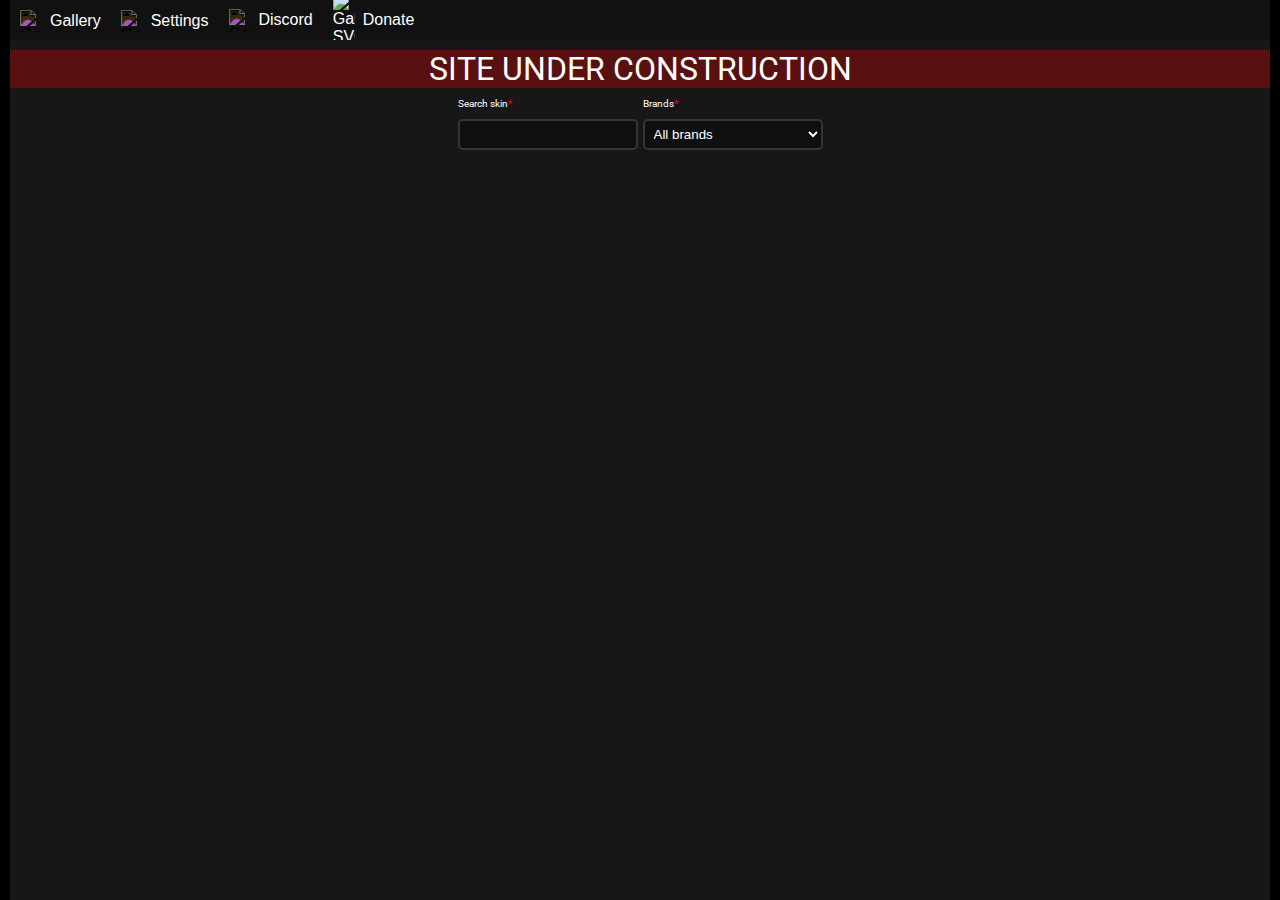
==== commit 6d1c77b6: "update" ====
--- a/index.html
+++ b/index.html
@@ -113,7 +113,7 @@
    
     <section class="gallery" id="gallery">
         <div class="gallery-header">
-            <div class="main-text flex">Skin Gallery</div>
+            <div class="main-text flex" style="font-size: 200%; background: rgba(255, 0, 0, 0.281);">SITE UNDER CONSTRUCTION</div>
             <div class="gallery-header-options">
                 <div id="gal-input3" class="initial-input2 initial-input-text">Search skin <div style="color: red;">*
                     </div>
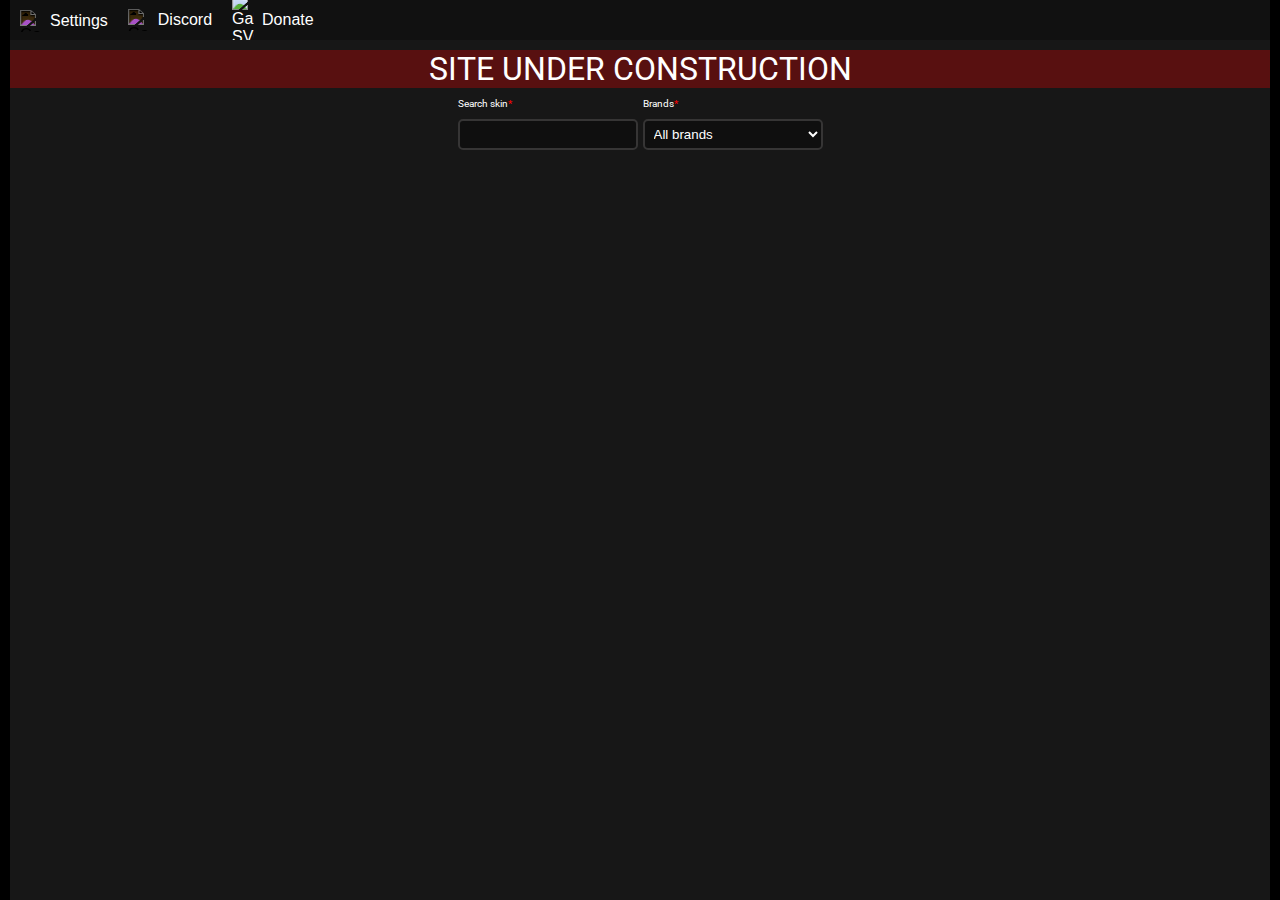
==== commit e9465892: "update" ====
--- a/index.html
+++ b/index.html
@@ -21,7 +21,7 @@
 <body>
     <header>
         <!-- Gallery Item -->
-        <input type="checkbox" name="" id="header-gallery" onclick="headerGallery()">
+        <!-- <input type="checkbox" name="" id="header-gallery" onclick="headerGallery()">
         <label class="header-label" for="header-gallery">
             <div class="header-item">
                 <img class="svg"
@@ -29,7 +29,7 @@
                     alt="Gallery SVG">
                 <div class="header-text header-gallery-text">Gallery</div>
             </div>
-        </label>
+        </label> -->
 
         <!-- Settings Item -->
     <input type="checkbox" name="" id="header-settings" onclick="toggleSettings()">
